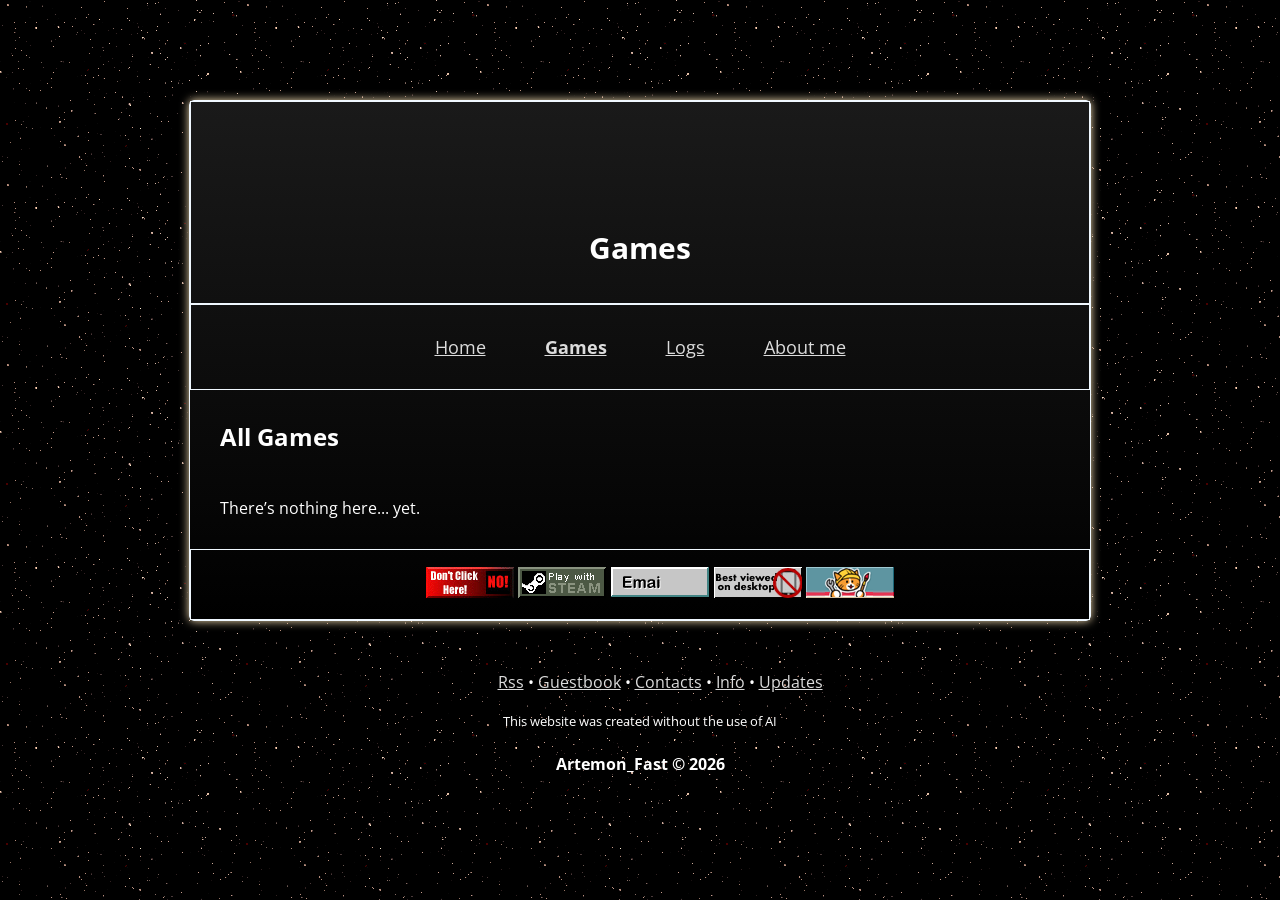
==== games/index.html @ 090baddd "Changed directory order. Added logs_template." ====
<!DOCTYPE html>
<html lang="en">
<head>
    <meta charset="UTF-8">
    <meta name="viewport" content="width=device-width, initial-scale=1.0">
    <link rel="icon" href="res/images/favicon.ico">
    <title>Artemon_Fast - Games</title>
    <link rel="stylesheet" href="/res/style/games.css">
    <!--Fonts-->
    <link rel="preconnect" href="https://fonts.googleapis.com">
    <link rel="preconnect" href="https://fonts.gstatic.com" crossorigin>
    <link href="https://fonts.googleapis.com/css2?family=Open+Sans:ital,wght@0,300..800;1,300..800&display=swap" rel="stylesheet">
</head>
<body>
    <div class="contents">
        <!--Header logo-->
        <header class="site--header">
            <div>
                <nav><h1>Games</h1></nav>
            </div>
        </header>
        <!--Navigation bar-->
        <navbar class="navbar">
            <div>
                <nav>
                    <ul class="navbar--list">
                        <li class="navbar--list-item"><a href="/">Home</a></li>
                        <li class="navbar--list-item"><a href="#"><b>Games</b></a></li>
                        <li class="navbar--list-item"><a href="/logs/">Logs</a></li>
                        <li class="navbar--list-item"><a href="/about.html">About me</a></li>
                    </ul>
                </nav>
            </div>
        </navbar>
        <main>
            <h2 style="margin: 30px 0 0 30px;">All Games</h2>
            <br>
            <br>
            <div style="margin: 0 0 30px 30px;">
                <!--<div class="game">
                    <div>[11 Oct 2010]<a href="#">Test game</a></div>
                    <div class="data">5856 day ago</div>
                </div>-->
                There’s nothing here... yet.
            </div>
        </main>
        <footer> 
            <ul style="align-self: center; text-align: center;">
                <a href="#"><img src="/res/blinkie/c5.gif" alt="Press button"></a>
                <a href="#" target="_blank"><img src="/res/blinkie/h3.gif" alt="html tutorial"></a>
                <a href="#"><img src="/res/blinkie/a5.gif" alt="email me"></a>
                <a href="#"><img src="/res/blinkie/a7.gif" alt="phone is sucks"></a>
                <a href="https://neocities.org/" target="_blank"><img src="/res/blinkie/e5.gif" alt="twiter is sucks. make a neocitties"></a>
            </ul>
        </footer>        
    </div>
    <ul style="align-self: center; text-align: center;">
        <a href="#">Rss</a>
        •
        <a href="#">Guestbook</a>
        •
        <a href="#">Contacts</a>
        •
        <a href="/info.html">Info</a>
        •
        <a href="#">Updates</a>
    </ul>
    <p style="align-self: center; text-align: center; color: white; margin: 0 0 50px 0">
    <span style="font-size: smaller;">
    This website was created without the use of AI
    </span><br>
    <br>
    <b>Artemon_Fast © 2026</b>
    <br>
    </p>
</body>
</html>
---- res/style/games.css ----
body {
    background-color: black;
    color: white;
    margin-top: 0;
    padding-top: 0;
    margin-left: 0;
    margin-right: 0;
    margin-bottom: 0;
    padding-bottom: 0;
    overflow-x: hidden;
    font-family: "Open Sans", sans-serif;
    background-image: url("/res/bg/geocities151.gif");
    background-repeat: repeat;
    background-position: top left;
}

.contents {
    max-width: 900px;
    margin: 100px auto 50px auto;
    display: grid;
    background: linear-gradient(0deg, rgba(0, 0, 0, 1) 0%, rgba(26, 26, 26, 1) 100%);
    border: 1px solid;
    border-radius: 5px;
    border-color: aliceblue;
    box-shadow: 0px 0px 10px wheat;
}

.site--header {
    font-size: 20px;
    display: flex;
    padding: 100px 0 10px 0;
    justify-content: center;
    border: 1px solid;
    border-color: aliceblue;
}

.navbar {
    border: 1px solid;
    border-color: aliceblue;
}

.navbar--list {
    display: flex;
    gap: 59px;
    margin: auto;
    justify-content: center;
    padding: 30px 0;
}

.navbar--list-item {
    font-size: 18px;
}

a {
    color: gainsboro;
}

a:visited {
    color: white;
}

ul {
    list-style:none;
}

p {
    color: gainsboro;
    margin-top: 0;
}

/* main {
    padding: 20px;
    padding: 1000px 0 0 0;
} */

footer {
    border: 1px solid;
    border-color: aliceblue;
}

.game {
    display: flex;
    flex-direction: row;
    justify-content: space-between;
    margin: 0 0 10px 30px;
    font-size: 16px;
}

.data {
    margin: 0 30px 0 0;
}
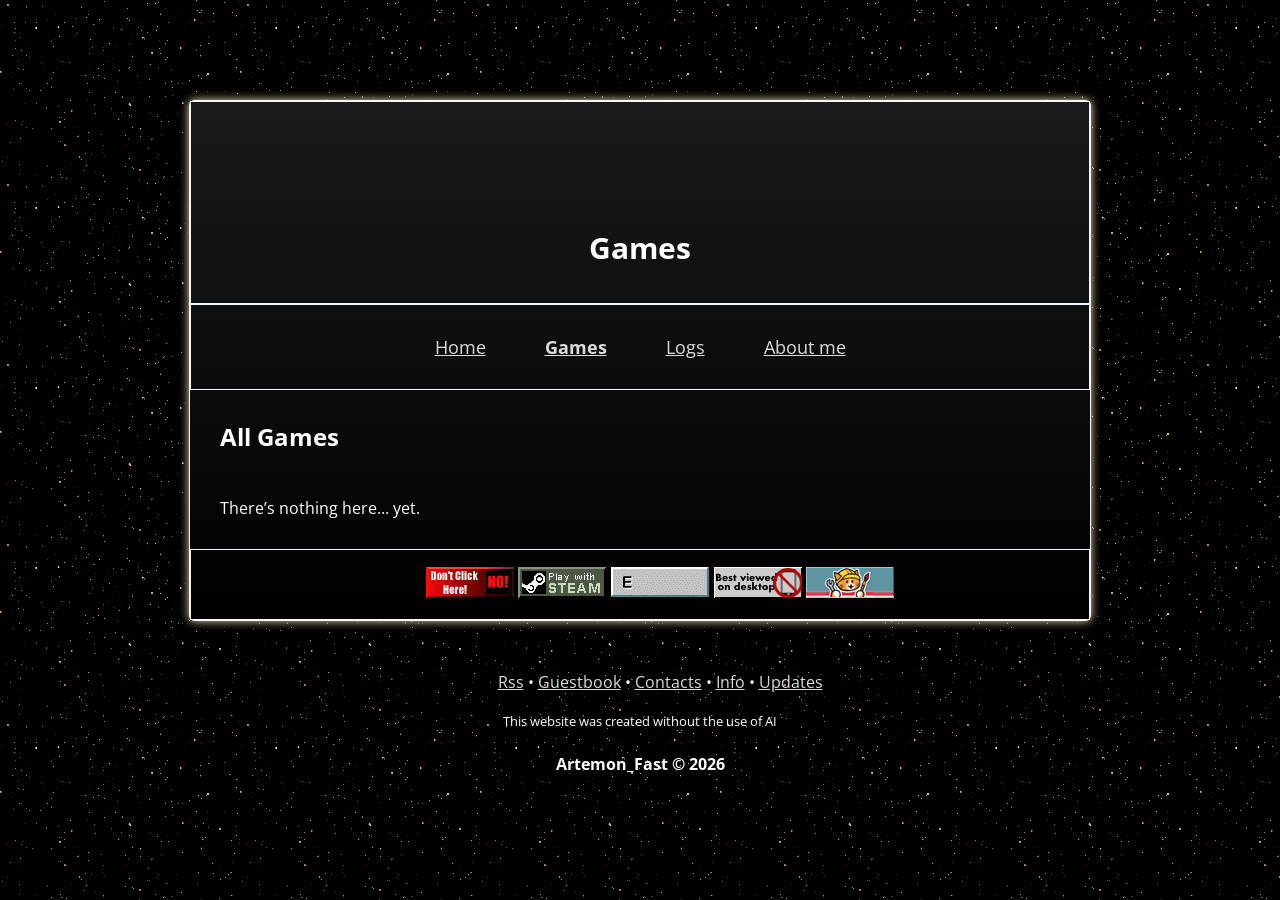
==== commit 96917e8d: "Added first log. Added my own icon for site. 2" ====
--- a/games/index.html
+++ b/games/index.html
@@ -3,7 +3,7 @@
 <head>
     <meta charset="UTF-8">
     <meta name="viewport" content="width=device-width, initial-scale=1.0">
-    <link rel="icon" href="res/images/favicon.ico">
+    <link rel="icon" href="/res/images/icon.ico">
     <title>Artemon_Fast - Games</title>
     <link rel="stylesheet" href="/res/style/games.css">
     <!--Fonts-->
@@ -47,9 +47,9 @@
         <footer> 
             <ul style="align-self: center; text-align: center;">
                 <a href="#"><img src="/res/blinkie/c5.gif" alt="Press button"></a>
-                <a href="#" target="_blank"><img src="/res/blinkie/h3.gif" alt="html tutorial"></a>
+                <img src="/res/blinkie/h3.gif" alt="html tutorial">
                 <a href="#"><img src="/res/blinkie/a5.gif" alt="email me"></a>
-                <a href="#"><img src="/res/blinkie/a7.gif" alt="phone is sucks"></a>
+                <img src="/res/blinkie/a7.gif" alt="phone is sucks">
                 <a href="https://neocities.org/" target="_blank"><img src="/res/blinkie/e5.gif" alt="twiter is sucks. make a neocitties"></a>
             </ul>
         </footer>        
--- a/res/style/games.css
+++ b/res/style/games.css
@@ -9,7 +9,7 @@
     padding-bottom: 0;
     overflow-x: hidden;
     font-family: "Open Sans", sans-serif;
-    background-image: url("/res/bg/geocities151.gif");
+    background-image: url("/res/images/bg/geocities151.gif");
     background-repeat: repeat;
     background-position: top left;
 }
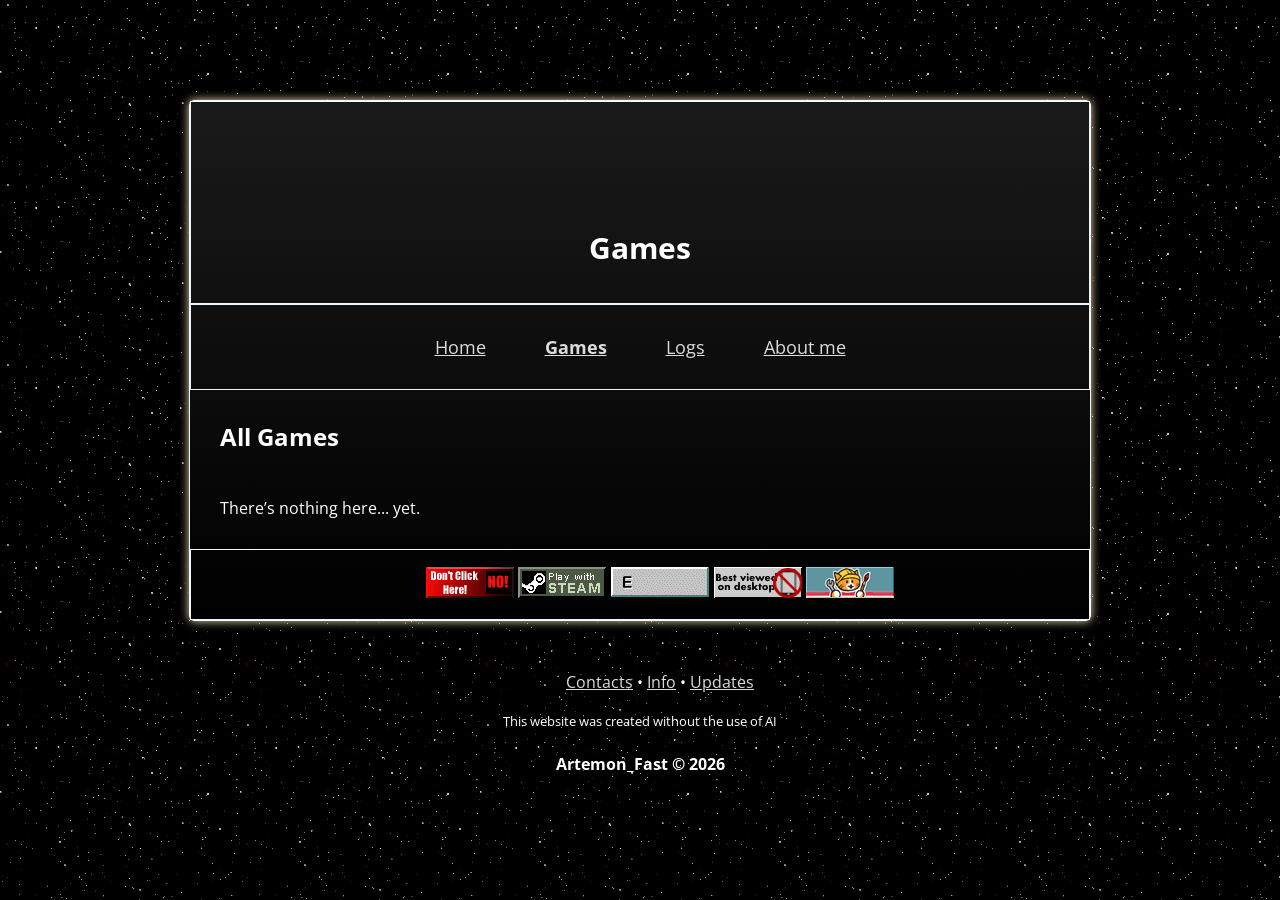
==== commit 034dc654: "Changed footer" ====
--- a/games/index.html
+++ b/games/index.html
@@ -55,10 +55,10 @@
         </footer>        
     </div>
     <ul style="align-self: center; text-align: center;">
-        <a href="#">Rss</a>
+    <!--<a href="#">Rss</a>
         •
         <a href="#">Guestbook</a>
-        •
+        •-->
         <a href="#">Contacts</a>
         •
         <a href="/info.html">Info</a>
@@ -74,4 +74,4 @@
     <br>
     </p>
 </body>
-</html>+</html>
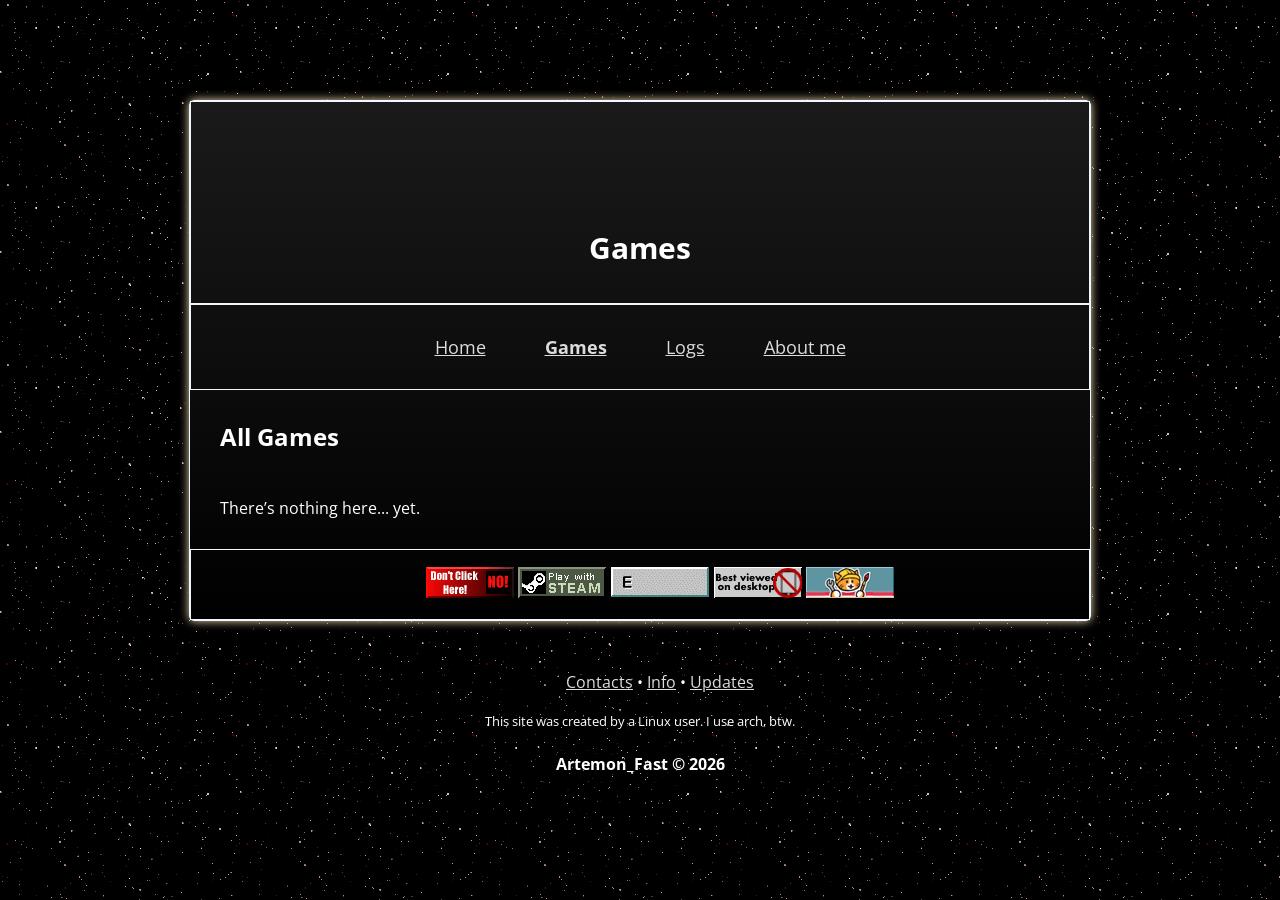
==== commit 61da0734: "Redacted" ====
--- a/games/index.html
+++ b/games/index.html
@@ -67,7 +67,7 @@
     </ul>
     <p style="align-self: center; text-align: center; color: white; margin: 0 0 50px 0">
     <span style="font-size: smaller;">
-    This website was created without the use of AI
+    This site was created by a Linux user. I use arch, btw.
     </span><br>
     <br>
     <b>Artemon_Fast © 2026</b>
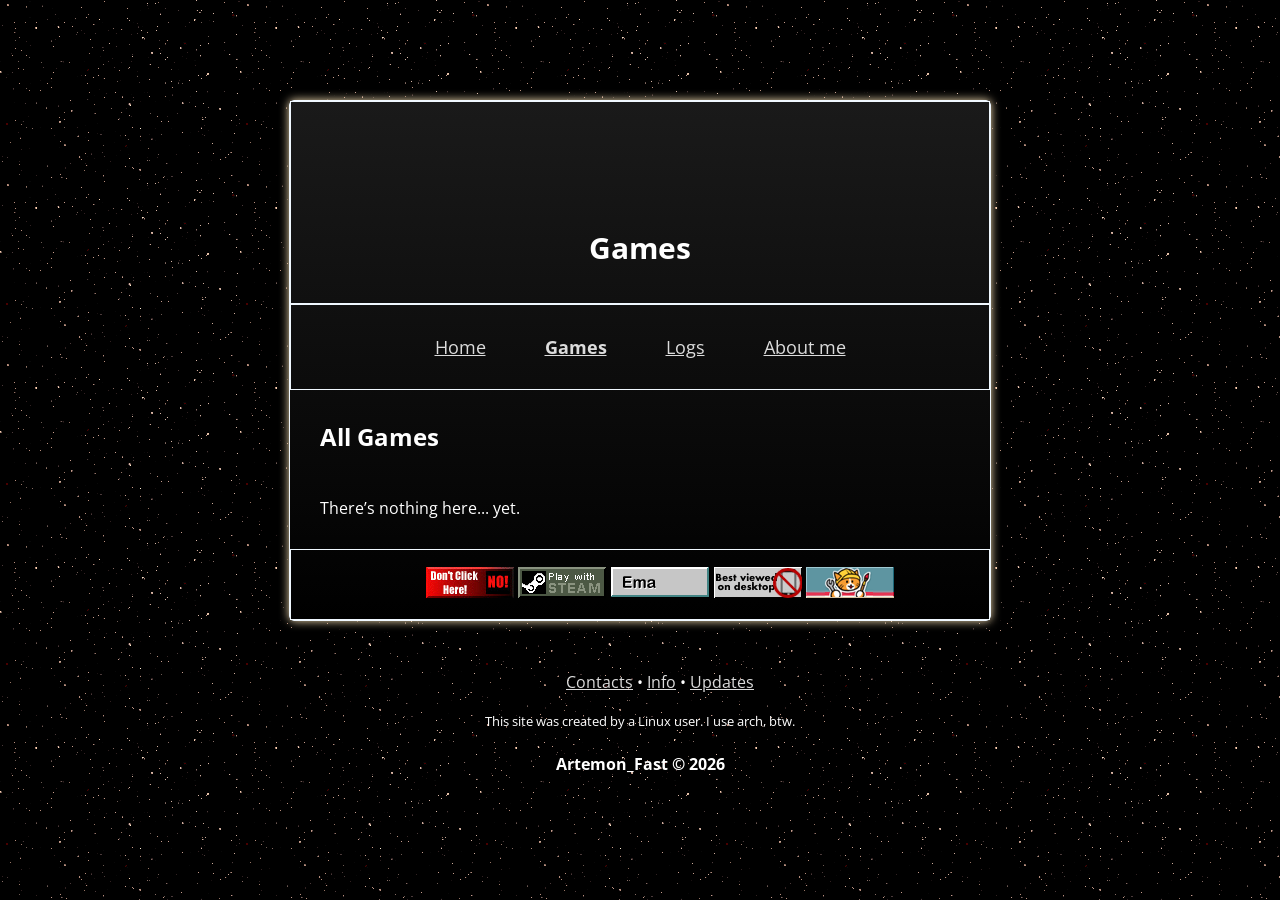
==== commit c48409c6: "Added more information. Changed size block:contents." ====
--- a/games/index.html
+++ b/games/index.html
@@ -4,7 +4,7 @@
     <meta charset="UTF-8">
     <meta name="viewport" content="width=device-width, initial-scale=1.0">
     <link rel="icon" href="/res/images/icon.ico">
-    <title>Artemon_Fast - Games</title>
+    <title>Artemon_Fast</title>
     <link rel="stylesheet" href="/res/style/games.css">
     <!--Fonts-->
     <link rel="preconnect" href="https://fonts.googleapis.com">
--- a/res/style/games.css
+++ b/res/style/games.css
@@ -15,7 +15,7 @@
 }
 
 .contents {
-    max-width: 900px;
+    max-width: 700px;
     margin: 100px auto 50px auto;
     display: grid;
     background: linear-gradient(0deg, rgba(0, 0, 0, 1) 0%, rgba(26, 26, 26, 1) 100%);
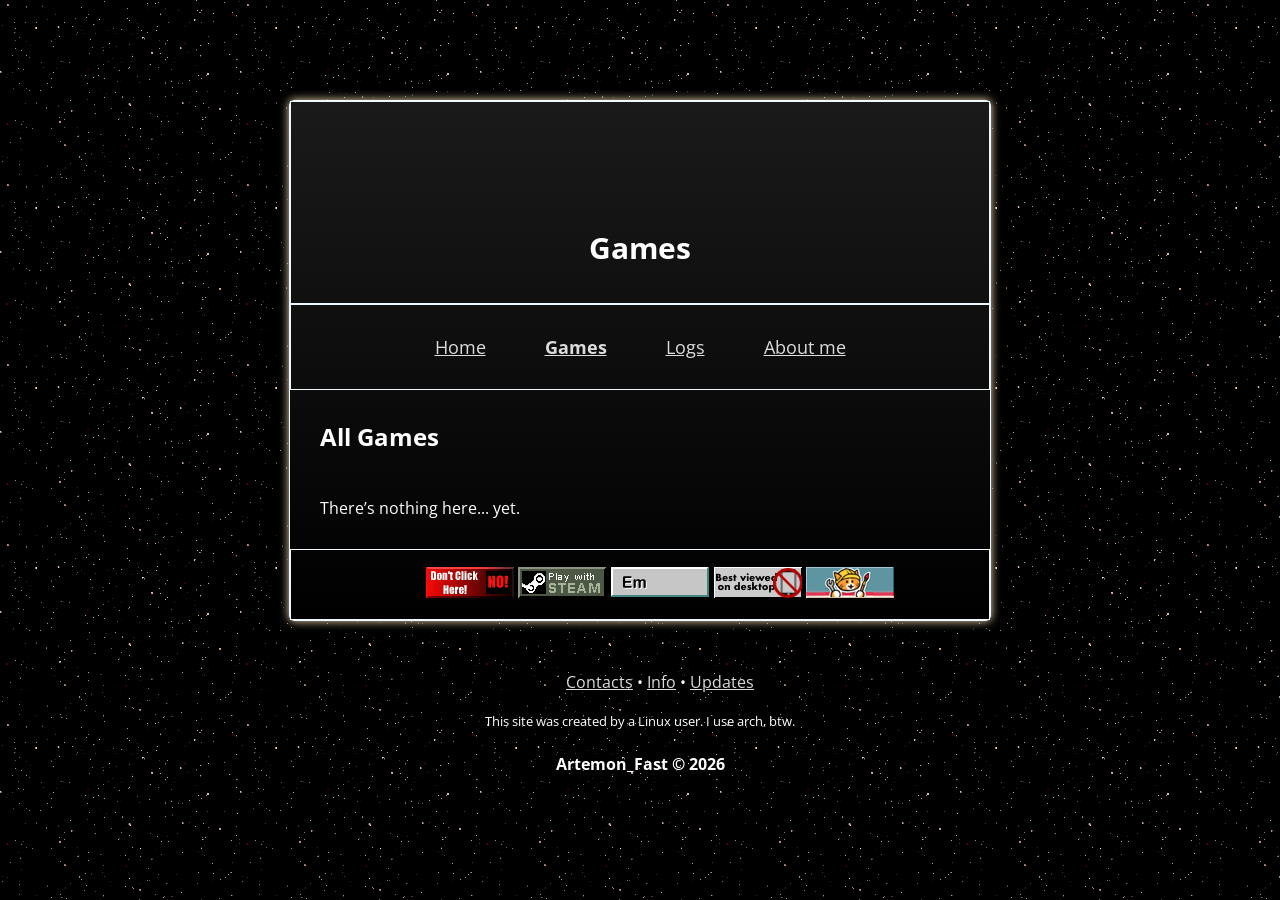
==== commit 2424496a: "final 'twice' steps toward version 0.1.0" ====
--- a/games/index.html
+++ b/games/index.html
@@ -59,7 +59,7 @@
         •
         <a href="#">Guestbook</a>
         •-->
-        <a href="#">Contacts</a>
+        <a href="/contacts.html">Contacts</a>
         •
         <a href="/info.html">Info</a>
         •
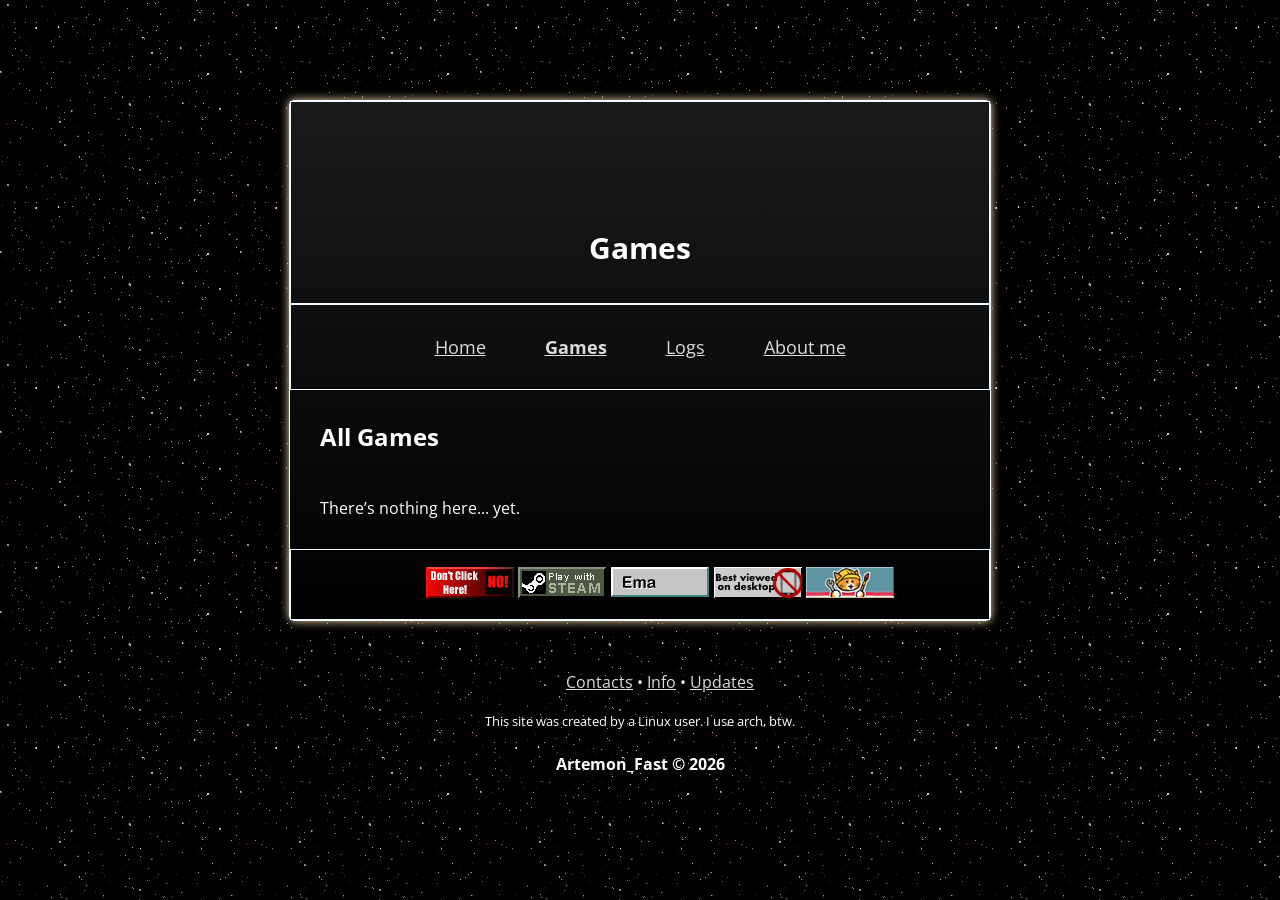
==== commit 648d76d3: "final 'third' steps toward version 0.1.0" ====
--- a/games/index.html
+++ b/games/index.html
@@ -63,7 +63,7 @@
         •
         <a href="/info.html">Info</a>
         •
-        <a href="#">Updates</a>
+        <a href="/updates.html">Updates</a>
     </ul>
     <p style="align-self: center; text-align: center; color: white; margin: 0 0 50px 0">
     <span style="font-size: smaller;">
